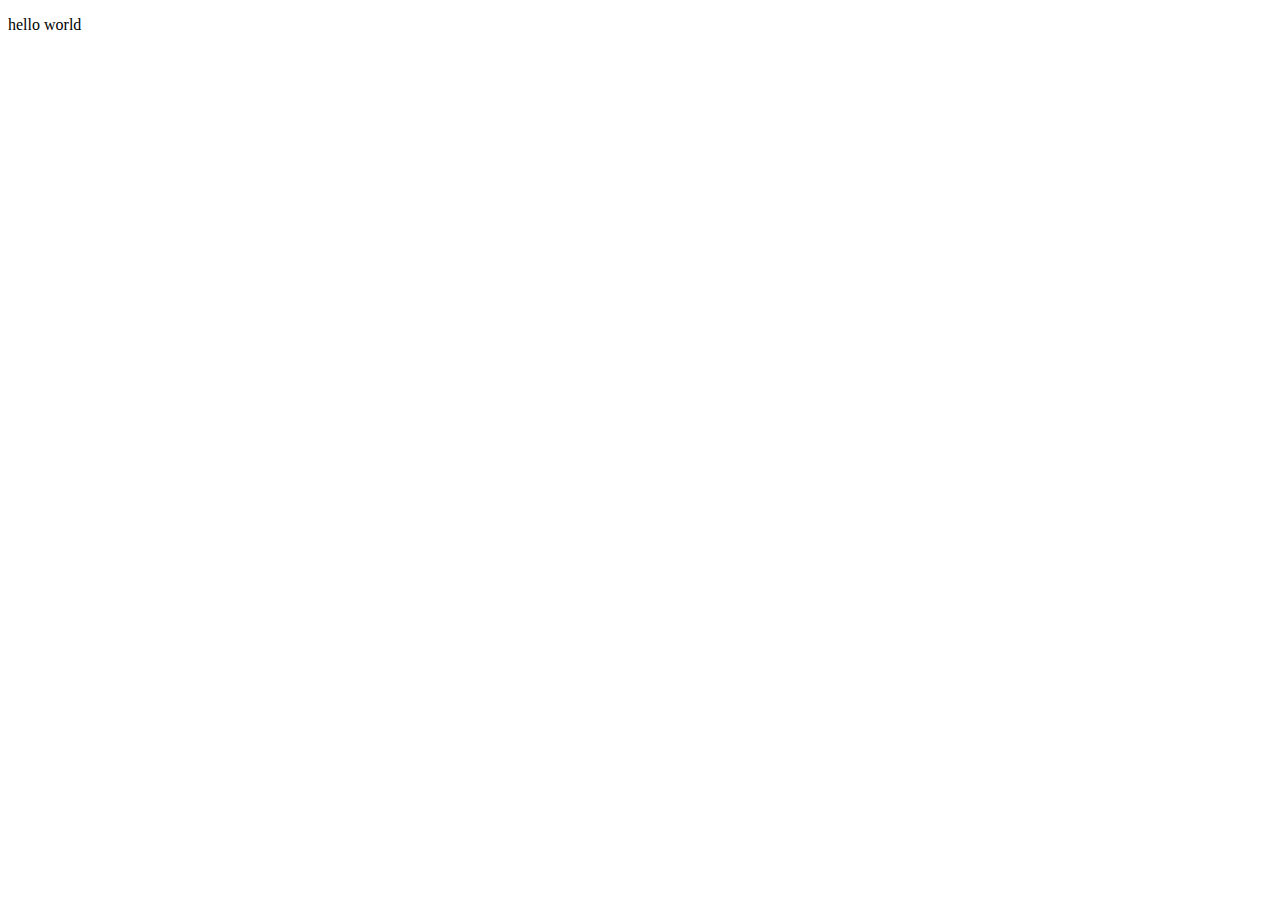
==== about.html @ 26459701 "added basic subheadings" ====
<!DOCTYPE html>
<html lang="en">
<head>
    <meta charset="UTF-8">
    <meta http-equiv="X-UA-Compatible" content="IE=edge">
    <meta name="viewport" content="width=device-width, initial-scale=1.0">
    <title>Document</title>
</head>
<body>
    <p>hello world</p>
</body>
</html>
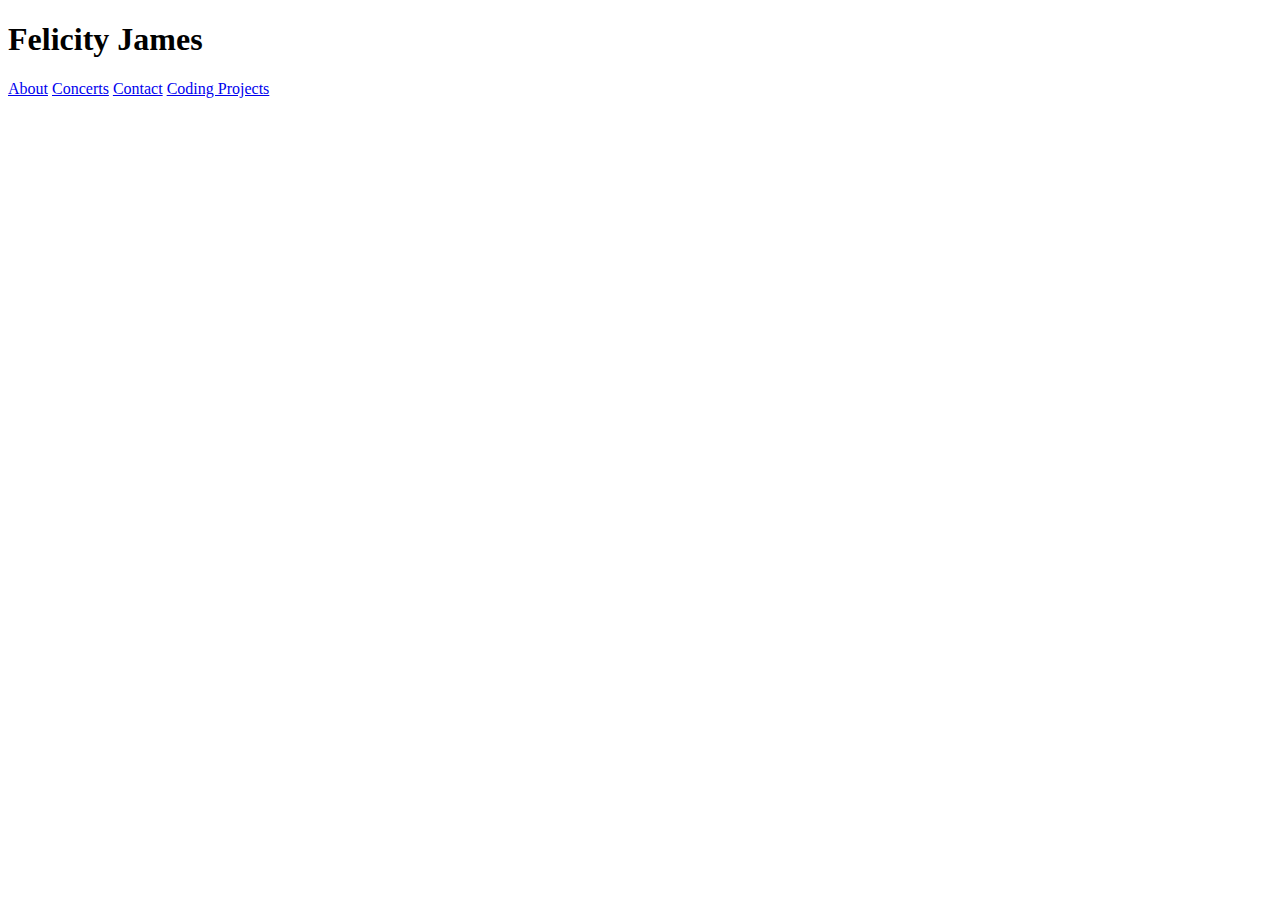
==== commit 1a1cbf57: "added coding projects section" ====
--- a/about.html
+++ b/about.html
@@ -4,9 +4,17 @@
     <meta charset="UTF-8">
     <meta http-equiv="X-UA-Compatible" content="IE=edge">
     <meta name="viewport" content="width=device-width, initial-scale=1.0">
-    <title>Document</title>
+    <title>Felicity James | About</title>
 </head>
 <body>
-    <p>hello world</p>
-</body>
+    <div>
+      <h1>Felicity James</h1>
+    </div>
+    <div>
+      <a href="about.html">About</a>
+      <a href="concerts.html">Concerts</a>
+      <a href="contact.html">Contact</a>
+      <a href="coding.html">Coding Projects</a>
+    </div>
+  </body>
 </html>